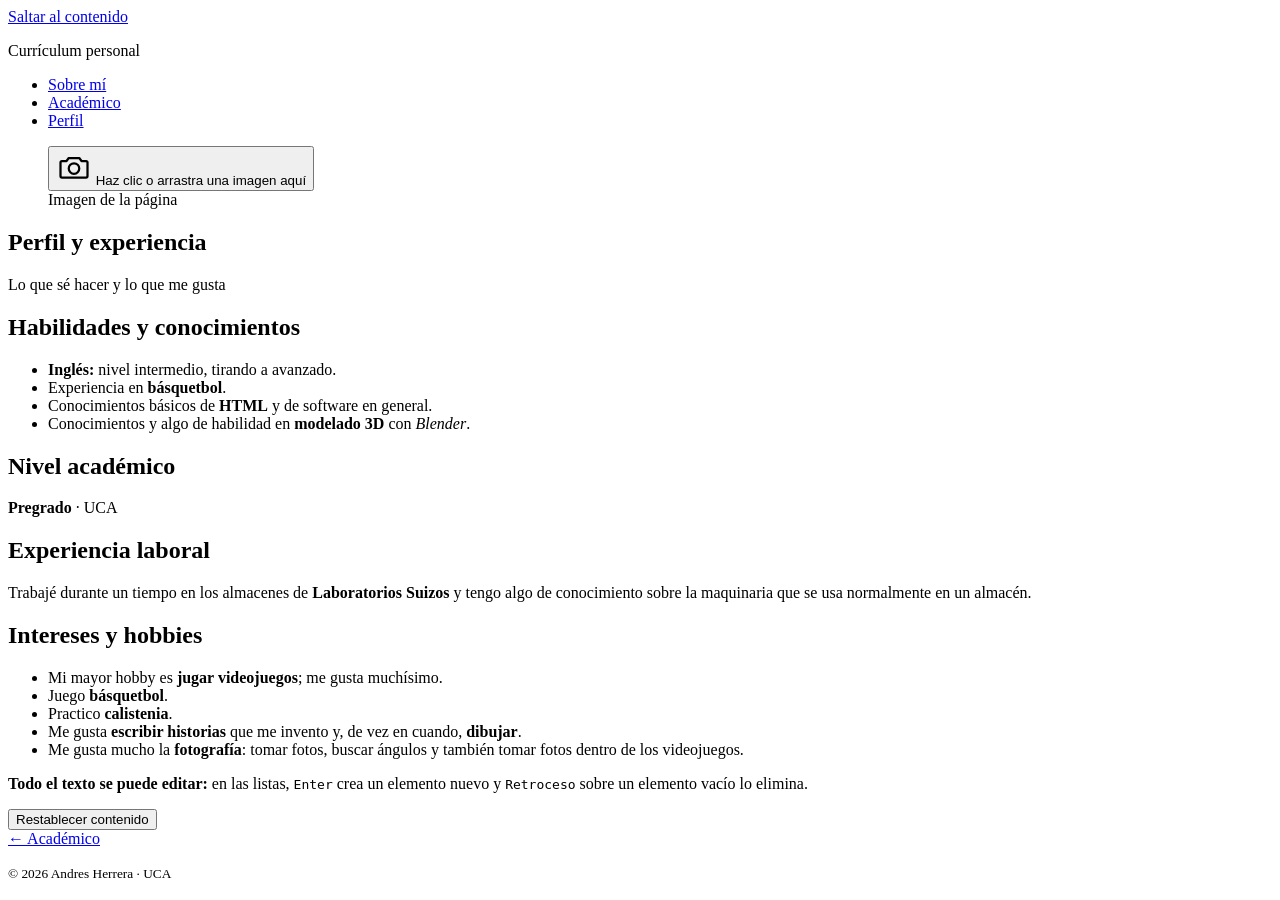
==== perfil.html @ 641c8c11 "Add files via upload" ====
<!DOCTYPE html>
<html lang="es">
<head>
  <meta charset="utf-8">
  <meta name="viewport" content="width=device-width, initial-scale=1">
  <title>Andres Herrera · Perfil y experiencia</title>
  <meta name="description" content="Habilidades, nivel académico, experiencia laboral e intereses de Andres Herrera.">
  <link rel="icon" href="data:image/svg+xml,%3Csvg xmlns='http://www.w3.org/2000/svg' viewBox='0 0 32 32'%3E%3Crect width='32' height='32' rx='6' fill='%231c2333'/%3E%3Ctext x='16' y='22' font-size='15' text-anchor='middle' fill='%23fff' font-family='Georgia,serif'%3EAH%3C/text%3E%3C/svg%3E">
  <link rel="stylesheet" href="css/styles.css">
  <script src="js/script.js" defer></script>
</head>
<body>
  <a class="saltar" href="#contenido">Saltar al contenido</a>

  <div class="hoja">
    <header class="cabecera">
      <p class="marca" data-edit="marca">Currículum personal</p>
      <nav aria-label="Navegación principal">
        <ul class="menu">
          <li><a href="index.html">Sobre mí</a></li>
          <li><a href="academico.html">Académico</a></li>
          <li><a href="perfil.html" aria-current="page">Perfil</a></li>
        </ul>
      </nav>
    </header>

    <main id="contenido">
      <section class="presentacion" aria-labelledby="titulo">
        <figure class="foto foto--banner" data-foto="perfil">
          <button type="button" class="foto__caja" aria-label="Añadir o cambiar la imagen">
            <img class="foto__img" alt="" hidden>
            <span class="foto__vacio">
              <svg width="36" height="36" viewBox="0 0 24 24" fill="none" stroke="currentColor" stroke-width="1.5" stroke-linecap="round" stroke-linejoin="round" aria-hidden="true"><path d="M4 8h3l1.5-2h7L17 8h3a1 1 0 0 1 1 1v9a1 1 0 0 1-1 1H4a1 1 0 0 1-1-1V9a1 1 0 0 1 1-1z"/><circle cx="12" cy="13" r="3.5"/></svg>
              <span>Haz clic o arrastra una imagen aquí</span>
            </span>
          </button>
          <input class="foto__input" type="file" accept="image/*" hidden>
          <figcaption>
            <span data-edit="perfil-pie">Imagen de la página</span>
            <button type="button" class="boton-sec foto__quitar" hidden>Quitar imagen</button>
          </figcaption>
        </figure>

        <h1 id="titulo" data-edit="perfil-titulo">Perfil y experiencia</h1>
        <p class="rol" data-edit="perfil-rol">Lo que sé hacer y lo que me gusta</p>
      </section>

      <section class="cuadros cuadros--rejilla" aria-label="Perfil profesional">
        <article class="cuadro cuadro--ancho">
          <section class="bloque" aria-labelledby="h-habilidades">
            <h2 id="h-habilidades" data-edit="perfil-h-habilidades">Habilidades y conocimientos</h2>
            <ul class="lista" data-lista="perfil-habilidades">
              <li><strong>Inglés:</strong> nivel intermedio, tirando a avanzado.</li>
              <li>Experiencia en <strong>básquetbol</strong>.</li>
              <li>Conocimientos básicos de <strong>HTML</strong> y de software en general.</li>
              <li>Conocimientos y algo de habilidad en <strong>modelado 3D</strong> con <em>Blender</em>.</li>
            </ul>
          </section>
        </article>

        <article class="cuadro">
          <section class="bloque" aria-labelledby="h-nivel">
            <h2 id="h-nivel" data-edit="perfil-h-nivel">Nivel académico</h2>
            <p data-edit="perfil-nivel"><strong>Pregrado</strong> · UCA</p>
          </section>
        </article>

        <article class="cuadro">
          <section class="bloque" aria-labelledby="h-experiencia">
            <h2 id="h-experiencia" data-edit="perfil-h-experiencia">Experiencia laboral</h2>
            <p data-edit="perfil-experiencia">Trabajé durante un tiempo en los almacenes de <strong>Laboratorios Suizos</strong> y tengo algo de conocimiento sobre la maquinaria que se usa normalmente en un almacén.</p>
          </section>
        </article>

        <article class="cuadro cuadro--ancho">
          <section class="bloque" aria-labelledby="h-intereses">
            <h2 id="h-intereses" data-edit="perfil-h-intereses">Intereses y hobbies</h2>
            <ul class="lista" data-lista="perfil-intereses">
              <li>Mi mayor hobby es <strong>jugar videojuegos</strong>; me gusta muchísimo.</li>
              <li>Juego <strong>básquetbol</strong>.</li>
              <li>Practico <strong>calistenia</strong>.</li>
              <li>Me gusta <strong>escribir historias</strong> que me invento y, de vez en cuando, <strong>dibujar</strong>.</li>
              <li>Me gusta mucho la <strong>fotografía</strong>: tomar fotos, buscar ángulos y también tomar fotos dentro de los videojuegos.</li>
            </ul>
          </section>
        </article>
      </section>

      <aside class="aviso">
        <p><strong>Todo el texto se puede editar:</strong> en las listas, <kbd>Enter</kbd> crea un elemento nuevo y <kbd>Retroceso</kbd> sobre un elemento vacío lo elimina.</p>
      </aside>
    </main>

    <footer class="pie">
      <div class="pie__fila">
        <p class="estado" role="status" aria-live="polite"></p>
        <button type="button" class="boton-sec" id="restablecer">Restablecer contenido</button>
      </div>
      <nav class="paginacion" aria-label="Paginación">
        <a href="academico.html" rel="prev">← Académico</a>
      </nav>
      <p class="derechos"><small data-edit="pie-copy">© 2026 Andres Herrera · UCA</small></p>
    </footer>
  </div>
</body>
</html>
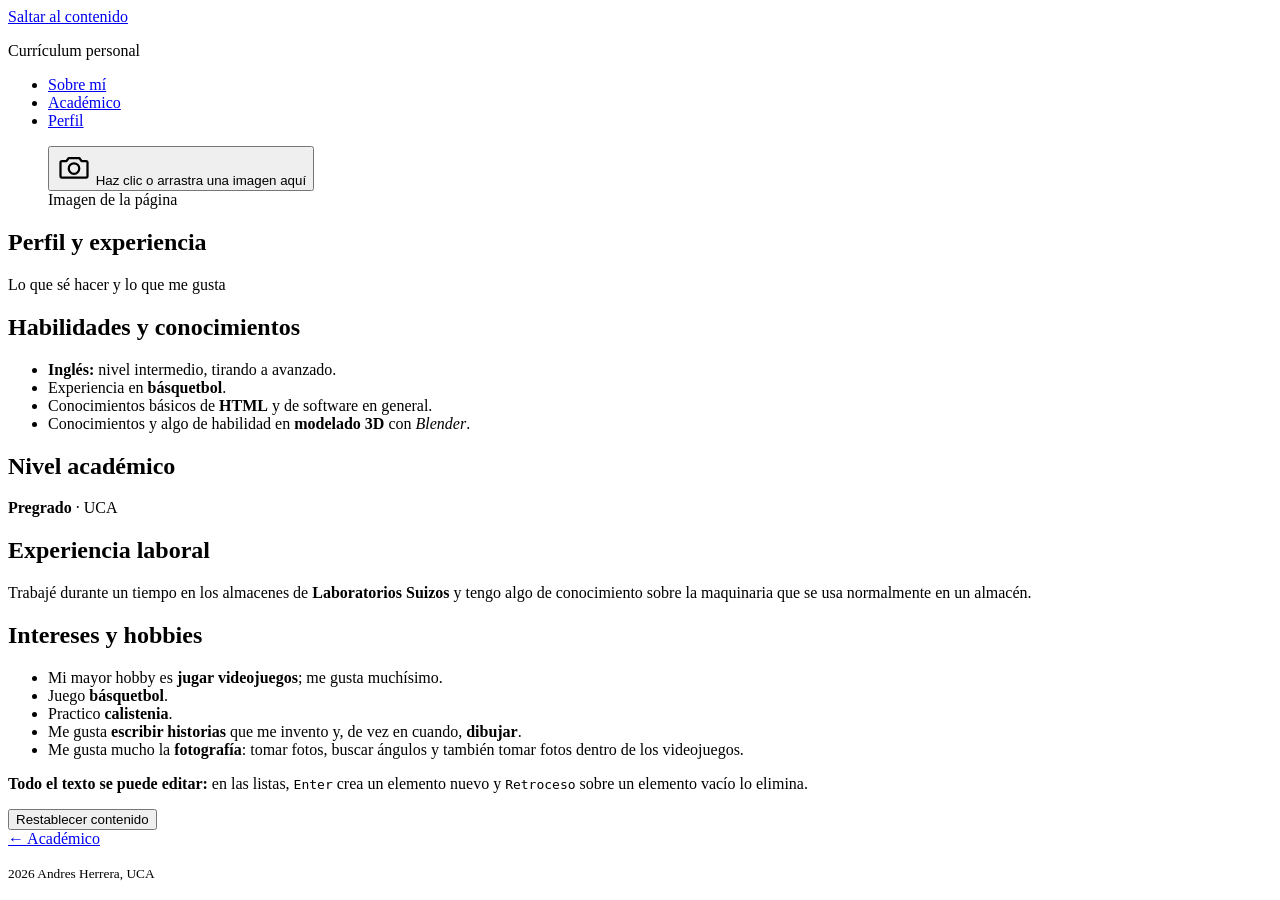
==== commit 648ec2f6: "Update footer copyright format in perfil.html" ====
--- a/perfil.html
+++ b/perfil.html
@@ -99,7 +99,7 @@
       <nav class="paginacion" aria-label="Paginación">
         <a href="academico.html" rel="prev">← Académico</a>
       </nav>
-      <p class="derechos"><small data-edit="pie-copy">© 2026 Andres Herrera · UCA</small></p>
+      <p class="derechos"><small data-edit="pie-copy">2026 Andres Herrera, UCA</small></p>
     </footer>
   </div>
 </body>
